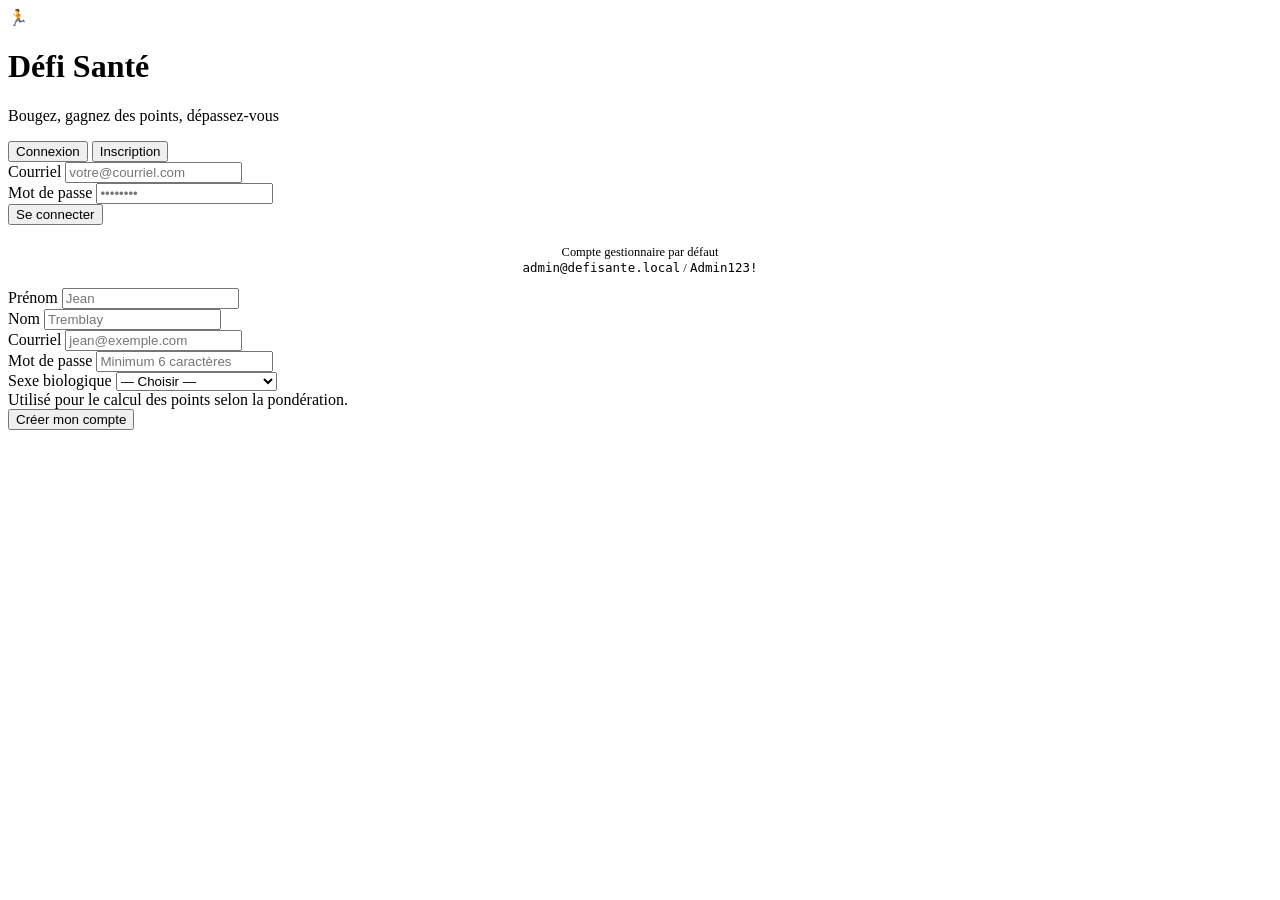
==== frontend/index.html @ 4c918627 "Changements principaux" ====
<!DOCTYPE html>
<html lang="fr">
<head>
  <meta charset="UTF-8">
  <meta name="viewport" content="width=device-width, initial-scale=1.0">
  <title>Défi Santé</title>
  <link rel="stylesheet" href="/css/style.css">
</head>
<body>
<div class="auth-page">
  <div class="auth-bg"></div>
  <div class="auth-card">

    <div class="auth-logo">
      <div class="auth-logo-mark">🏃</div>
      <h1>Défi Santé</h1>
      <p>Bougez, gagnez des points, dépassez-vous</p>
    </div>

    <div class="auth-tabs">
      <button class="auth-tab active" data-tab="connexion">Connexion</button>
      <button class="auth-tab" data-tab="inscription">Inscription</button>
    </div>

    <div id="alert-auth"></div>

    
    <div id="tab-connexion">
      <div class="form-group">
        <label class="form-label">Courriel</label>
        <input type="email" id="login-email" class="form-control" placeholder="votre@courriel.com" autocomplete="email">
      </div>
      <div class="form-group">
        <label class="form-label">Mot de passe</label>
        <input type="password" id="login-mdp" class="form-control" placeholder="••••••••" autocomplete="current-password">
      </div>
      <button class="btn btn-green btn-block btn-lg" onclick="doLogin()">Se connecter</button>
      <p style="text-align:center;margin-top:1.25rem;font-size:0.78rem;color:var(--text3)">
        Compte gestionnaire par défaut<br>
        <span style="color:var(--text2);font-family:monospace">admin@defisante.local</span> /
        <span style="color:var(--text2);font-family:monospace">Admin123!</span>
      </p>
    </div>

    
    <div id="tab-inscription" class="hidden">
      <div class="form-row">
        <div class="form-group">
          <label class="form-label">Prénom</label>
          <input type="text" id="reg-prenom" class="form-control" placeholder="Jean">
        </div>
        <div class="form-group">
          <label class="form-label">Nom</label>
          <input type="text" id="reg-nom" class="form-control" placeholder="Tremblay">
        </div>
      </div>
      <div class="form-group">
        <label class="form-label">Courriel</label>
        <input type="email" id="reg-email" class="form-control" placeholder="jean@exemple.com">
      </div>
      <div class="form-group">
        <label class="form-label">Mot de passe</label>
        <input type="password" id="reg-mdp" class="form-control" placeholder="Minimum 6 caractères">
      </div>
      <div class="form-group">
        <label class="form-label">Sexe biologique</label>
        <select id="reg-sexe" class="form-control">
          <option value="">— Choisir —</option>
          <option value="homme">Homme</option>
          <option value="femme">Femme</option>
          <option value="mixte">Préfère ne pas préciser</option>
        </select>
        <div class="form-hint">Utilisé pour le calcul des points selon la pondération.</div>
      </div>
      <button class="btn btn-green btn-block btn-lg" onclick="doRegister()">Créer mon compte</button>
    </div>

  </div>
</div>

<script src="/js/app.js"></script>
<script>
  if (Auth.isLoggedIn()) window.location.href = "/pages/tableau-de-bord.html";

  document.querySelectorAll(".auth-tab").forEach(tab => {
    tab.addEventListener("click", () => {
      document.querySelectorAll(".auth-tab").forEach(t => t.classList.remove("active"));
      tab.classList.add("active");
      const w = tab.dataset.tab;
      document.getElementById("tab-connexion").classList.toggle("hidden", w !== "connexion");
      document.getElementById("tab-inscription").classList.toggle("hidden", w !== "inscription");
      document.getElementById("alert-auth").innerHTML = "";
    });
  });

  document.addEventListener("keydown", e => {
    if (e.key !== "Enter") return;
    const active = document.querySelector(".auth-tab.active")?.dataset.tab;
    if (active === "connexion") doLogin(); else doRegister();
  });

  async function doLogin() {
    const email = document.getElementById("login-email").value.trim();
    const mdp   = document.getElementById("login-mdp").value;
    if (!email || !mdp) { showAlert("#alert-auth", "Veuillez remplir tous les champs."); return; }
    try {
      const data = await POST("/auth/connexion", { courriel: email, mot_de_passe: mdp });
      Auth.setSession(data.token, data.participant);
      window.location.href = "/pages/tableau-de-bord.html";
    } catch (e) { showAlert("#alert-auth", e.message); }
  }

  async function doRegister() {
    const prenom = document.getElementById("reg-prenom").value.trim();
    const nom    = document.getElementById("reg-nom").value.trim();
    const email  = document.getElementById("reg-email").value.trim();
    const mdp    = document.getElementById("reg-mdp").value;
    const sexe   = document.getElementById("reg-sexe").value;
    if (!prenom || !nom || !email || !mdp || !sexe) { showAlert("#alert-auth", "Veuillez remplir tous les champs."); return; }
    if (mdp.length < 6) { showAlert("#alert-auth", "Mot de passe trop court (min 6 caractères)."); return; }
    try {
      const data = await POST("/auth/inscription", { prenom, nom, courriel: email, mot_de_passe: mdp, sexe });
      Auth.setSession(data.token, data.participant);
      window.location.href = "/pages/tableau-de-bord.html";
    } catch (e) { showAlert("#alert-auth", e.message); }
  }
</script>
</body>
</html>
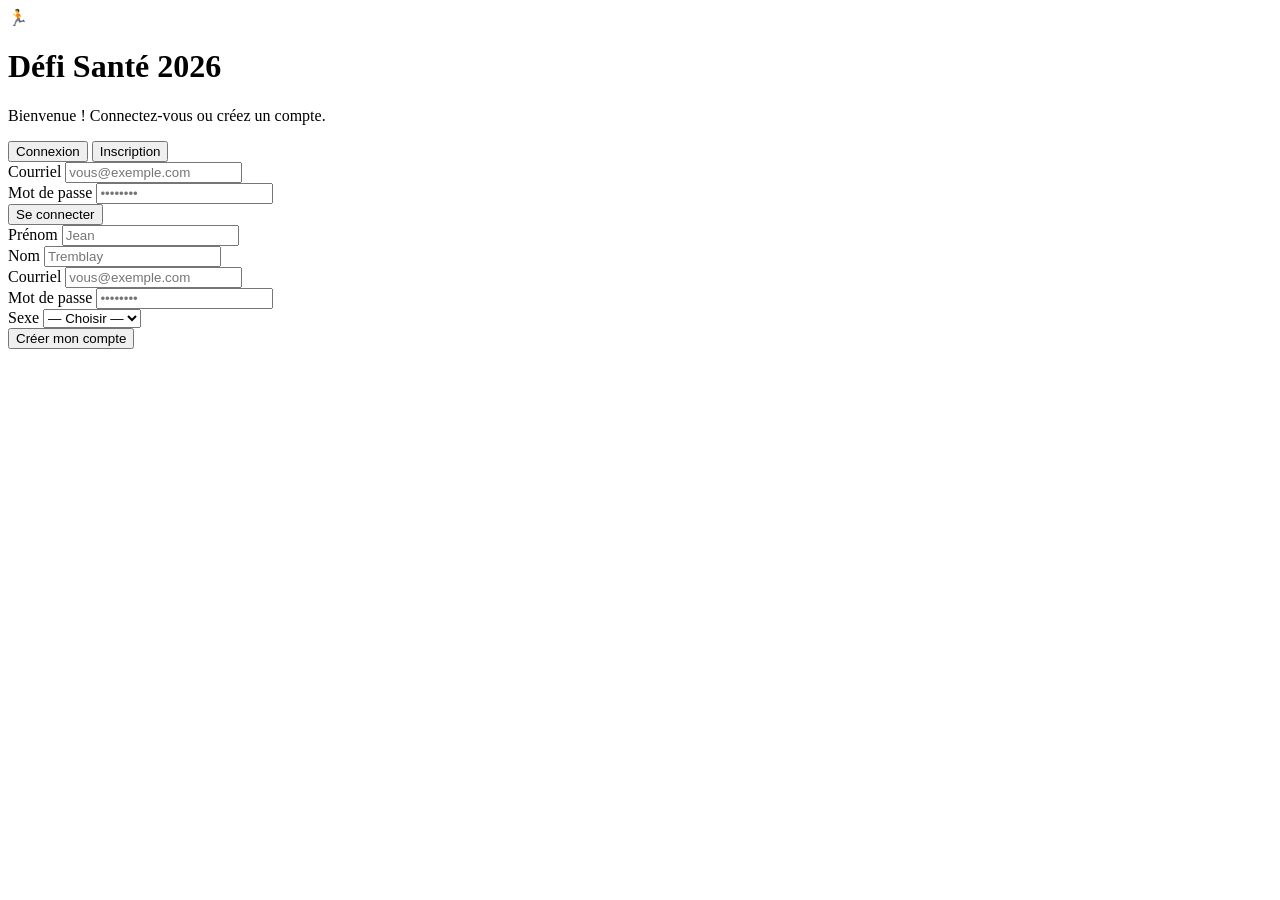
==== commit a02f29f8: "Changements" ====
--- a/frontend/index.html
+++ b/frontend/index.html
@@ -1,78 +1,80 @@
 <!DOCTYPE html>
 <html lang="fr">
 <head>
-  <meta charset="UTF-8">
-  <meta name="viewport" content="width=device-width, initial-scale=1.0">
-  <title>Défi Santé</title>
-  <link rel="stylesheet" href="/css/style.css">
+  <meta charset="UTF-8" />
+  <meta name="viewport" content="width=device-width, initial-scale=1.0" />
+  <title>Défi Santé 2026 — Connexion</title>
+  <link rel="stylesheet" href="/css/style.css" />
 </head>
 <body>
+
 <div class="auth-page">
   <div class="auth-bg"></div>
+
   <div class="auth-card">
 
     <div class="auth-logo">
       <div class="auth-logo-mark">🏃</div>
-      <h1>Défi Santé</h1>
-      <p>Bougez, gagnez des points, dépassez-vous</p>
+      <h1>Défi Santé 2026</h1>
+      <p>Bienvenue ! Connectez-vous ou créez un compte.</p>
     </div>
 
+    <!-- Onglets Connexion / Inscription -->
     <div class="auth-tabs">
-      <button class="auth-tab active" data-tab="connexion">Connexion</button>
-      <button class="auth-tab" data-tab="inscription">Inscription</button>
+      <button class="auth-tab active" id="tab-connexion" onclick="switchTab('connexion')">Connexion</button>
+      <button class="auth-tab" id="tab-inscription" onclick="switchTab('inscription')">Inscription</button>
     </div>
 
-    <div id="alert-auth"></div>
+    <!-- Alertes -->
+    <div id="alert-zone"></div>
 
-    
-    <div id="tab-connexion">
+    <!-- ===== FORMULAIRE CONNEXION ===== -->
+    <div id="form-connexion">
       <div class="form-group">
-        <label class="form-label">Courriel</label>
-        <input type="email" id="login-email" class="form-control" placeholder="votre@courriel.com" autocomplete="email">
+        <label class="form-label" for="login-courriel">Courriel</label>
+        <input class="form-control" type="email" id="login-courriel" placeholder="vous@exemple.com" />
       </div>
       <div class="form-group">
-        <label class="form-label">Mot de passe</label>
-        <input type="password" id="login-mdp" class="form-control" placeholder="••••••••" autocomplete="current-password">
+        <label class="form-label" for="login-mdp">Mot de passe</label>
+        <input class="form-control" type="password" id="login-mdp" placeholder="••••••••" />
       </div>
-      <button class="btn btn-green btn-block btn-lg" onclick="doLogin()">Se connecter</button>
-      <p style="text-align:center;margin-top:1.25rem;font-size:0.78rem;color:var(--text3)">
-        Compte gestionnaire par défaut<br>
-        <span style="color:var(--text2);font-family:monospace">admin@defisante.local</span> /
-        <span style="color:var(--text2);font-family:monospace">Admin123!</span>
-      </p>
+      <button class="btn btn-green btn-block btn-lg" id="btn-connexion" onclick="doConnexion()">
+        Se connecter
+      </button>
     </div>
 
-    
-    <div id="tab-inscription" class="hidden">
+    <!-- ===== FORMULAIRE INSCRIPTION ===== -->
+    <div id="form-inscription" class="hidden">
       <div class="form-row">
         <div class="form-group">
-          <label class="form-label">Prénom</label>
-          <input type="text" id="reg-prenom" class="form-control" placeholder="Jean">
+          <label class="form-label" for="reg-prenom">Prénom</label>
+          <input class="form-control" type="text" id="reg-prenom" placeholder="Jean" />
         </div>
         <div class="form-group">
-          <label class="form-label">Nom</label>
-          <input type="text" id="reg-nom" class="form-control" placeholder="Tremblay">
+          <label class="form-label" for="reg-nom">Nom</label>
+          <input class="form-control" type="text" id="reg-nom" placeholder="Tremblay" />
         </div>
       </div>
       <div class="form-group">
-        <label class="form-label">Courriel</label>
-        <input type="email" id="reg-email" class="form-control" placeholder="jean@exemple.com">
+        <label class="form-label" for="reg-courriel">Courriel</label>
+        <input class="form-control" type="email" id="reg-courriel" placeholder="vous@exemple.com" />
       </div>
       <div class="form-group">
-        <label class="form-label">Mot de passe</label>
-        <input type="password" id="reg-mdp" class="form-control" placeholder="Minimum 6 caractères">
+        <label class="form-label" for="reg-mdp">Mot de passe</label>
+        <input class="form-control" type="password" id="reg-mdp" placeholder="••••••••" />
       </div>
       <div class="form-group">
-        <label class="form-label">Sexe biologique</label>
-        <select id="reg-sexe" class="form-control">
+        <label class="form-label" for="reg-sexe">Sexe</label>
+        <select class="form-control" id="reg-sexe">
           <option value="">— Choisir —</option>
           <option value="homme">Homme</option>
           <option value="femme">Femme</option>
-          <option value="mixte">Préfère ne pas préciser</option>
+          <option value="mixte">Mixte</option>
         </select>
-        <div class="form-hint">Utilisé pour le calcul des points selon la pondération.</div>
       </div>
-      <button class="btn btn-green btn-block btn-lg" onclick="doRegister()">Créer mon compte</button>
+      <button class="btn btn-green btn-block btn-lg" id="btn-inscription" onclick="doInscription()">
+        Créer mon compte
+      </button>
     </div>
 
   </div>
@@ -80,50 +82,79 @@
 
 <script src="/js/app.js"></script>
 <script>
-  if (Auth.isLoggedIn()) window.location.href = "/pages/tableau-de-bord.html";
+  // Redirige si déjà connecté
+  if (Auth.isLoggedIn()) {
+    window.location.href = "/pages/tableau-de-bord.html";
+  }
 
-  document.querySelectorAll(".auth-tab").forEach(tab => {
-    tab.addEventListener("click", () => {
-      document.querySelectorAll(".auth-tab").forEach(t => t.classList.remove("active"));
-      tab.classList.add("active");
-      const w = tab.dataset.tab;
-      document.getElementById("tab-connexion").classList.toggle("hidden", w !== "connexion");
-      document.getElementById("tab-inscription").classList.toggle("hidden", w !== "inscription");
-      document.getElementById("alert-auth").innerHTML = "";
-    });
-  });
+  function switchTab(tab) {
+    document.getElementById("alert-zone").innerHTML = "";
+    document.getElementById("tab-connexion").classList.toggle("active", tab === "connexion");
+    document.getElementById("tab-inscription").classList.toggle("active", tab === "inscription");
+    document.getElementById("form-connexion").classList.toggle("hidden", tab !== "connexion");
+    document.getElementById("form-inscription").classList.toggle("hidden", tab !== "inscription");
+  }
 
-  document.addEventListener("keydown", e => {
-    if (e.key !== "Enter") return;
-    const active = document.querySelector(".auth-tab.active")?.dataset.tab;
-    if (active === "connexion") doLogin(); else doRegister();
-  });
+  async function doConnexion() {
+    const courriel = document.getElementById("login-courriel").value.trim();
+    const mot_de_passe = document.getElementById("login-mdp").value;
+    const btn = document.getElementById("btn-connexion");
 
-  async function doLogin() {
-    const email = document.getElementById("login-email").value.trim();
-    const mdp   = document.getElementById("login-mdp").value;
-    if (!email || !mdp) { showAlert("#alert-auth", "Veuillez remplir tous les champs."); return; }
+    if (!courriel || !mot_de_passe) {
+      showAlert("#alert-zone", "Veuillez remplir tous les champs.", "error");
+      return;
+    }
+
+    btn.disabled = true;
+    btn.innerHTML = '<div class="spinner"></div>';
+
     try {
-      const data = await POST("/auth/connexion", { courriel: email, mot_de_passe: mdp });
+      const data = await POST("/auth/connexion", { courriel, mot_de_passe });
       Auth.setSession(data.token, data.participant);
       window.location.href = "/pages/tableau-de-bord.html";
-    } catch (e) { showAlert("#alert-auth", e.message); }
+    } catch (err) {
+      showAlert("#alert-zone", err.message, "error");
+      btn.disabled = false;
+      btn.innerHTML = "Se connecter";
+    }
   }
 
-  async function doRegister() {
+  async function doInscription() {
     const prenom = document.getElementById("reg-prenom").value.trim();
-    const nom    = document.getElementById("reg-nom").value.trim();
-    const email  = document.getElementById("reg-email").value.trim();
-    const mdp    = document.getElementById("reg-mdp").value;
-    const sexe   = document.getElementById("reg-sexe").value;
-    if (!prenom || !nom || !email || !mdp || !sexe) { showAlert("#alert-auth", "Veuillez remplir tous les champs."); return; }
-    if (mdp.length < 6) { showAlert("#alert-auth", "Mot de passe trop court (min 6 caractères)."); return; }
+    const nom = document.getElementById("reg-nom").value.trim();
+    const courriel = document.getElementById("reg-courriel").value.trim();
+    const mot_de_passe = document.getElementById("reg-mdp").value;
+    const sexe = document.getElementById("reg-sexe").value;
+    const btn = document.getElementById("btn-inscription");
+
+    if (!prenom || !nom || !courriel || !mot_de_passe || !sexe) {
+      showAlert("#alert-zone", "Veuillez remplir tous les champs.", "error");
+      return;
+    }
+
+    btn.disabled = true;
+    btn.innerHTML = '<div class="spinner"></div>';
+
     try {
-      const data = await POST("/auth/inscription", { prenom, nom, courriel: email, mot_de_passe: mdp, sexe });
+      const data = await POST("/auth/inscription", { prenom, nom, courriel, mot_de_passe, sexe });
       Auth.setSession(data.token, data.participant);
       window.location.href = "/pages/tableau-de-bord.html";
-    } catch (e) { showAlert("#alert-auth", e.message); }
+    } catch (err) {
+      showAlert("#alert-zone", err.message, "error");
+      btn.disabled = false;
+      btn.innerHTML = "Créer mon compte";
+    }
   }
+
+  // Soumettre avec Enter
+  document.addEventListener("keydown", (e) => {
+    if (e.key !== "Enter") return;
+    const tabActif = document.getElementById("form-connexion").classList.contains("hidden")
+      ? "inscription" : "connexion";
+    if (tabActif === "connexion") doConnexion();
+    else doInscription();
+  });
 </script>
+
 </body>
 </html>
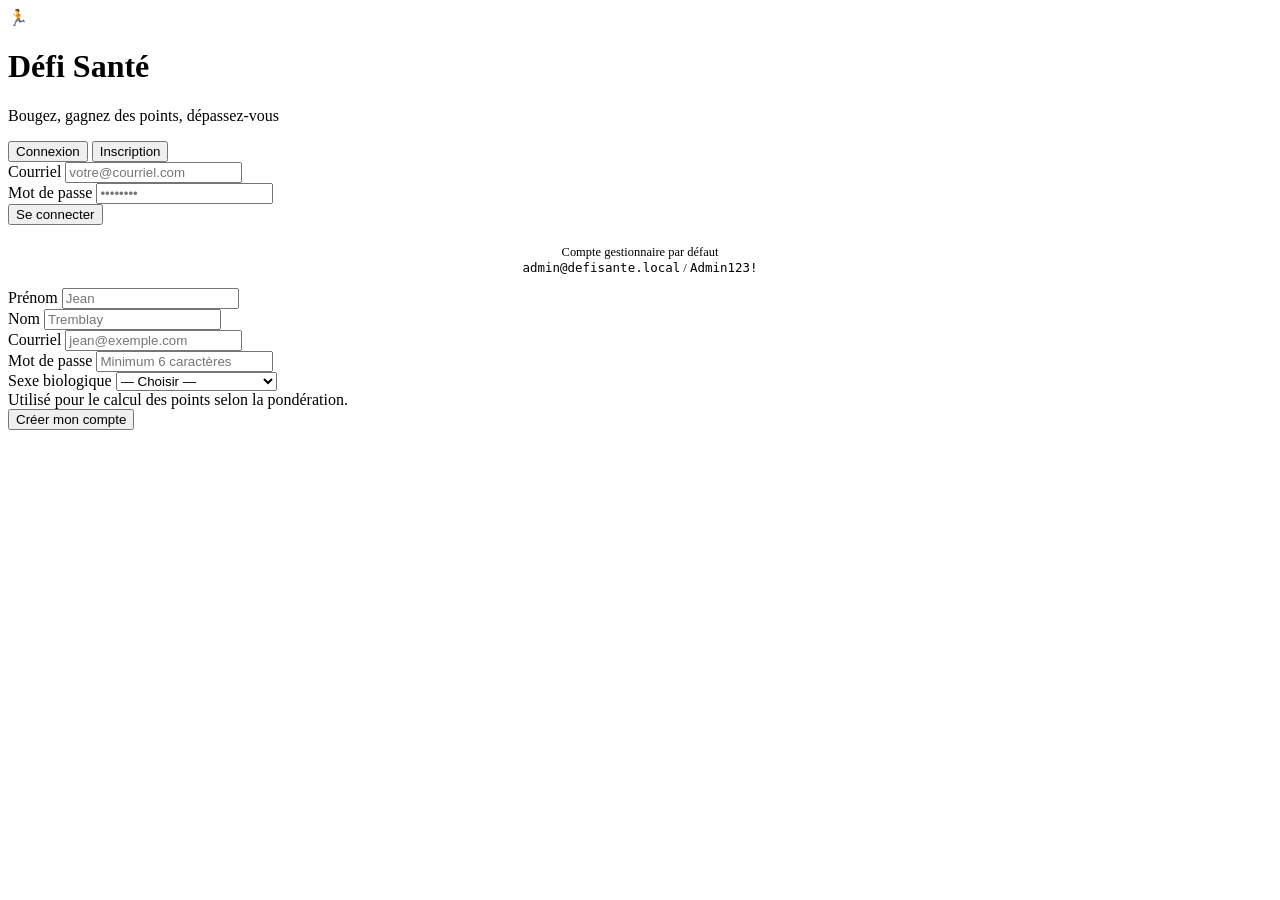
==== commit 352d01b9: "c1" ====
--- a/frontend/index.html
+++ b/frontend/index.html
@@ -1,80 +1,78 @@
 <!DOCTYPE html>
 <html lang="fr">
 <head>
-  <meta charset="UTF-8" />
-  <meta name="viewport" content="width=device-width, initial-scale=1.0" />
-  <title>Défi Santé 2026 — Connexion</title>
-  <link rel="stylesheet" href="/css/style.css" />
+  <meta charset="UTF-8">
+  <meta name="viewport" content="width=device-width, initial-scale=1.0">
+  <title>Défi Santé</title>
+  <link rel="stylesheet" href="/css/style.css">
 </head>
 <body>
-
 <div class="auth-page">
   <div class="auth-bg"></div>
-
   <div class="auth-card">
 
     <div class="auth-logo">
       <div class="auth-logo-mark">🏃</div>
-      <h1>Défi Santé 2026</h1>
-      <p>Bienvenue ! Connectez-vous ou créez un compte.</p>
+      <h1>Défi Santé</h1>
+      <p>Bougez, gagnez des points, dépassez-vous</p>
     </div>
 
-    <!-- Onglets Connexion / Inscription -->
     <div class="auth-tabs">
-      <button class="auth-tab active" id="tab-connexion" onclick="switchTab('connexion')">Connexion</button>
-      <button class="auth-tab" id="tab-inscription" onclick="switchTab('inscription')">Inscription</button>
+      <button class="auth-tab active" data-tab="connexion">Connexion</button>
+      <button class="auth-tab" data-tab="inscription">Inscription</button>
     </div>
 
-    <!-- Alertes -->
-    <div id="alert-zone"></div>
+    <div id="alert-auth"></div>
 
-    <!-- ===== FORMULAIRE CONNEXION ===== -->
-    <div id="form-connexion">
+    <!-- CONNEXION -->
+    <div id="tab-connexion">
       <div class="form-group">
-        <label class="form-label" for="login-courriel">Courriel</label>
-        <input class="form-control" type="email" id="login-courriel" placeholder="vous@exemple.com" />
+        <label class="form-label">Courriel</label>
+        <input type="email" id="login-email" class="form-control" placeholder="votre@courriel.com" autocomplete="email">
       </div>
       <div class="form-group">
-        <label class="form-label" for="login-mdp">Mot de passe</label>
-        <input class="form-control" type="password" id="login-mdp" placeholder="••••••••" />
+        <label class="form-label">Mot de passe</label>
+        <input type="password" id="login-mdp" class="form-control" placeholder="••••••••" autocomplete="current-password">
       </div>
-      <button class="btn btn-green btn-block btn-lg" id="btn-connexion" onclick="doConnexion()">
-        Se connecter
-      </button>
+      <button class="btn btn-green btn-block btn-lg" onclick="doLogin()">Se connecter</button>
+      <p style="text-align:center;margin-top:1.25rem;font-size:0.78rem;color:var(--text3)">
+        Compte gestionnaire par défaut<br>
+        <span style="color:var(--text2);font-family:monospace">admin@defisante.local</span> /
+        <span style="color:var(--text2);font-family:monospace">Admin123!</span>
+      </p>
     </div>
 
-    <!-- ===== FORMULAIRE INSCRIPTION ===== -->
-    <div id="form-inscription" class="hidden">
+    <!-- INSCRIPTION -->
+    <div id="tab-inscription" class="hidden">
       <div class="form-row">
         <div class="form-group">
-          <label class="form-label" for="reg-prenom">Prénom</label>
-          <input class="form-control" type="text" id="reg-prenom" placeholder="Jean" />
+          <label class="form-label">Prénom</label>
+          <input type="text" id="reg-prenom" class="form-control" placeholder="Jean">
         </div>
         <div class="form-group">
-          <label class="form-label" for="reg-nom">Nom</label>
-          <input class="form-control" type="text" id="reg-nom" placeholder="Tremblay" />
+          <label class="form-label">Nom</label>
+          <input type="text" id="reg-nom" class="form-control" placeholder="Tremblay">
         </div>
       </div>
       <div class="form-group">
-        <label class="form-label" for="reg-courriel">Courriel</label>
-        <input class="form-control" type="email" id="reg-courriel" placeholder="vous@exemple.com" />
+        <label class="form-label">Courriel</label>
+        <input type="email" id="reg-email" class="form-control" placeholder="jean@exemple.com">
       </div>
       <div class="form-group">
-        <label class="form-label" for="reg-mdp">Mot de passe</label>
-        <input class="form-control" type="password" id="reg-mdp" placeholder="••••••••" />
+        <label class="form-label">Mot de passe</label>
+        <input type="password" id="reg-mdp" class="form-control" placeholder="Minimum 6 caractères">
       </div>
       <div class="form-group">
-        <label class="form-label" for="reg-sexe">Sexe</label>
-        <select class="form-control" id="reg-sexe">
+        <label class="form-label">Sexe biologique</label>
+        <select id="reg-sexe" class="form-control">
           <option value="">— Choisir —</option>
           <option value="homme">Homme</option>
           <option value="femme">Femme</option>
-          <option value="mixte">Mixte</option>
+          <option value="mixte">Préfère ne pas préciser</option>
         </select>
+        <div class="form-hint">Utilisé pour le calcul des points selon la pondération.</div>
       </div>
-      <button class="btn btn-green btn-block btn-lg" id="btn-inscription" onclick="doInscription()">
-        Créer mon compte
-      </button>
+      <button class="btn btn-green btn-block btn-lg" onclick="doRegister()">Créer mon compte</button>
     </div>
 
   </div>
@@ -82,79 +80,50 @@
 
 <script src="/js/app.js"></script>
 <script>
-  // Redirige si déjà connecté
-  if (Auth.isLoggedIn()) {
-    window.location.href = "/pages/tableau-de-bord.html";
+  if (Auth.isLoggedIn()) window.location.href = "/pages/tableau-de-bord.html";
+
+  document.querySelectorAll(".auth-tab").forEach(tab => {
+    tab.addEventListener("click", () => {
+      document.querySelectorAll(".auth-tab").forEach(t => t.classList.remove("active"));
+      tab.classList.add("active");
+      const w = tab.dataset.tab;
+      document.getElementById("tab-connexion").classList.toggle("hidden", w !== "connexion");
+      document.getElementById("tab-inscription").classList.toggle("hidden", w !== "inscription");
+      document.getElementById("alert-auth").innerHTML = "";
+    });
+  });
+
+  document.addEventListener("keydown", e => {
+    if (e.key !== "Enter") return;
+    const active = document.querySelector(".auth-tab.active")?.dataset.tab;
+    if (active === "connexion") doLogin(); else doRegister();
+  });
+
+  async function doLogin() {
+    const email = document.getElementById("login-email").value.trim();
+    const mdp   = document.getElementById("login-mdp").value;
+    if (!email || !mdp) { showAlert("#alert-auth", "Veuillez remplir tous les champs."); return; }
+    try {
+      const data = await POST("/auth/connexion", { courriel: email, mot_de_passe: mdp });
+      Auth.setSession(data.token, data.participant);
+      window.location.href = "/pages/tableau-de-bord.html";
+    } catch (e) { showAlert("#alert-auth", e.message); }
   }
 
-  function switchTab(tab) {
-    document.getElementById("alert-zone").innerHTML = "";
-    document.getElementById("tab-connexion").classList.toggle("active", tab === "connexion");
-    document.getElementById("tab-inscription").classList.toggle("active", tab === "inscription");
-    document.getElementById("form-connexion").classList.toggle("hidden", tab !== "connexion");
-    document.getElementById("form-inscription").classList.toggle("hidden", tab !== "inscription");
-  }
-
-  async function doConnexion() {
-    const courriel = document.getElementById("login-courriel").value.trim();
-    const mot_de_passe = document.getElementById("login-mdp").value;
-    const btn = document.getElementById("btn-connexion");
-
-    if (!courriel || !mot_de_passe) {
-      showAlert("#alert-zone", "Veuillez remplir tous les champs.", "error");
-      return;
-    }
-
-    btn.disabled = true;
-    btn.innerHTML = '<div class="spinner"></div>';
-
+  async function doRegister() {
+    const prenom = document.getElementById("reg-prenom").value.trim();
+    const nom    = document.getElementById("reg-nom").value.trim();
+    const email  = document.getElementById("reg-email").value.trim();
+    const mdp    = document.getElementById("reg-mdp").value;
+    const sexe   = document.getElementById("reg-sexe").value;
+    if (!prenom || !nom || !email || !mdp || !sexe) { showAlert("#alert-auth", "Veuillez remplir tous les champs."); return; }
+    if (mdp.length < 6) { showAlert("#alert-auth", "Mot de passe trop court (min 6 caractères)."); return; }
     try {
-      const data = await POST("/auth/connexion", { courriel, mot_de_passe });
+      const data = await POST("/auth/inscription", { prenom, nom, courriel: email, mot_de_passe: mdp, sexe });
       Auth.setSession(data.token, data.participant);
       window.location.href = "/pages/tableau-de-bord.html";
-    } catch (err) {
-      showAlert("#alert-zone", err.message, "error");
-      btn.disabled = false;
-      btn.innerHTML = "Se connecter";
-    }
+    } catch (e) { showAlert("#alert-auth", e.message); }
   }
-
-  async function doInscription() {
-    const prenom = document.getElementById("reg-prenom").value.trim();
-    const nom = document.getElementById("reg-nom").value.trim();
-    const courriel = document.getElementById("reg-courriel").value.trim();
-    const mot_de_passe = document.getElementById("reg-mdp").value;
-    const sexe = document.getElementById("reg-sexe").value;
-    const btn = document.getElementById("btn-inscription");
-
-    if (!prenom || !nom || !courriel || !mot_de_passe || !sexe) {
-      showAlert("#alert-zone", "Veuillez remplir tous les champs.", "error");
-      return;
-    }
-
-    btn.disabled = true;
-    btn.innerHTML = '<div class="spinner"></div>';
-
-    try {
-      const data = await POST("/auth/inscription", { prenom, nom, courriel, mot_de_passe, sexe });
-      Auth.setSession(data.token, data.participant);
-      window.location.href = "/pages/tableau-de-bord.html";
-    } catch (err) {
-      showAlert("#alert-zone", err.message, "error");
-      btn.disabled = false;
-      btn.innerHTML = "Créer mon compte";
-    }
-  }
-
-  // Soumettre avec Enter
-  document.addEventListener("keydown", (e) => {
-    if (e.key !== "Enter") return;
-    const tabActif = document.getElementById("form-connexion").classList.contains("hidden")
-      ? "inscription" : "connexion";
-    if (tabActif === "connexion") doConnexion();
-    else doInscription();
-  });
 </script>
-
 </body>
 </html>
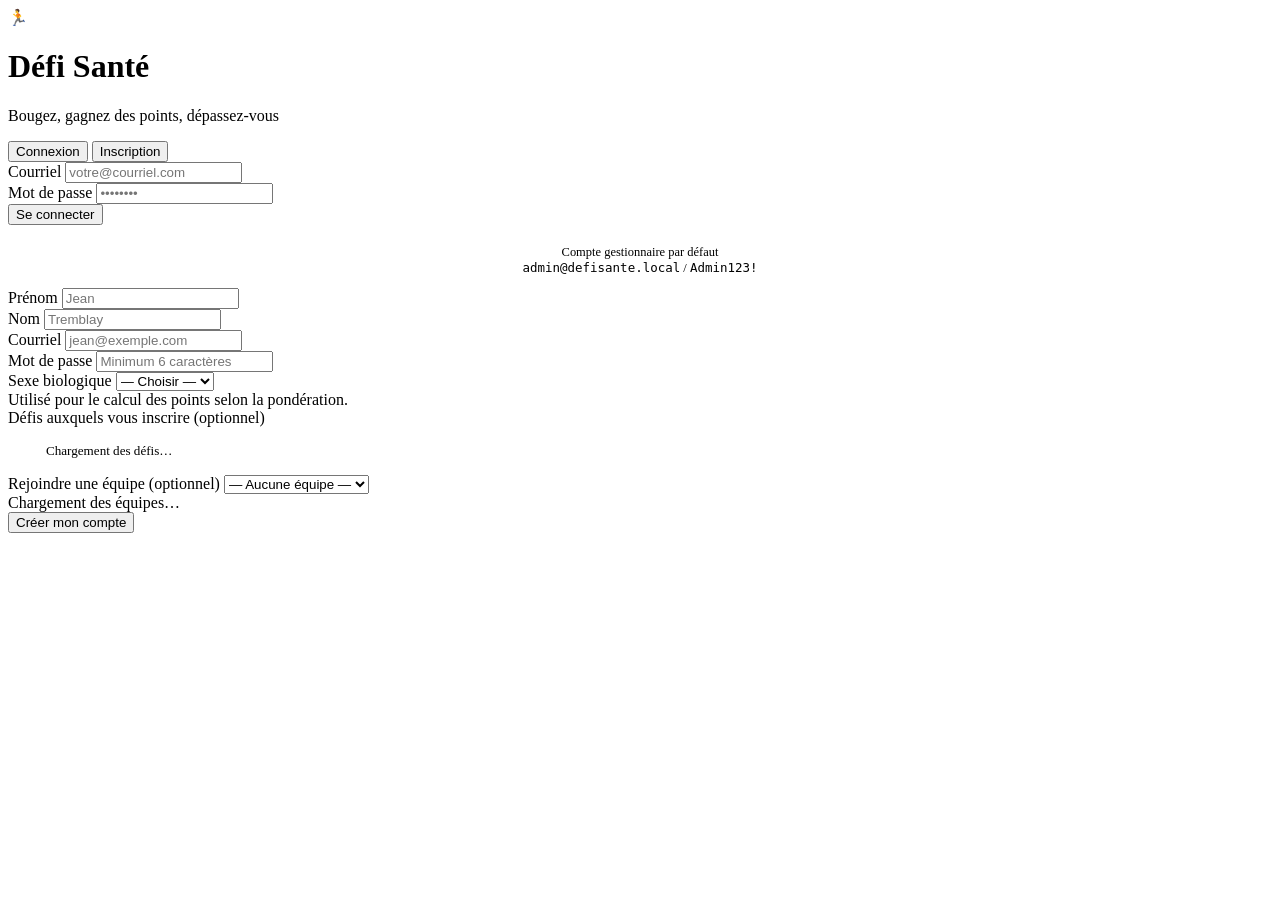
==== commit 0945ddb2: "Changement inclusivité" ====
--- a/frontend/index.html
+++ b/frontend/index.html
@@ -5,6 +5,16 @@
   <meta name="viewport" content="width=device-width, initial-scale=1.0">
   <title>Défi Santé</title>
   <link rel="stylesheet" href="/css/style.css">
+  <style>
+    .checkbox-group { display: flex; flex-direction: column; gap: 0.5rem; max-height: 160px; overflow-y: auto; padding: 0.5rem; background: var(--bg3); border: 1px solid var(--border); border-radius: var(--radius-sm); }
+    .checkbox-item { display: flex; align-items: center; gap: 0.6rem; cursor: pointer; padding: 0.35rem 0.5rem; border-radius: var(--radius-xs); transition: background 0.15s; }
+    .checkbox-item:hover { background: var(--bg2); }
+    .checkbox-item input[type=checkbox] { accent-color: var(--accent); width: 15px; height: 15px; flex-shrink: 0; cursor: pointer; }
+    .checkbox-item label { font-size: 0.85rem; color: var(--text2); cursor: pointer; flex: 1; }
+    .checkbox-item .defi-dates { font-size: 0.72rem; color: var(--text3); display: block; margin-top: 0.1rem; }
+    .badge-actif { display: inline-block; background: rgba(61,220,132,0.15); color: var(--accent); border-radius: 99px; padding: 0.05rem 0.45rem; font-size: 0.68rem; font-weight: 700; margin-left: 0.4rem; vertical-align: middle; }
+    .form-loading { color: var(--text3); font-size: 0.82rem; display: flex; align-items: center; gap: 0.5rem; padding: 0.5rem; }
+  </style>
 </head>
 <body>
 <div class="auth-page">
@@ -68,10 +78,29 @@
           <option value="">— Choisir —</option>
           <option value="homme">Homme</option>
           <option value="femme">Femme</option>
-          <option value="mixte">Préfère ne pas préciser</option>
+          <option value="non-binaire">Non-binaire</option>
+          <option value="autre">Autre</option>
         </select>
         <div class="form-hint">Utilisé pour le calcul des points selon la pondération.</div>
       </div>
+
+      <!-- DÉFIS DISPONIBLES -->
+      <div class="form-group">
+        <label class="form-label">Défis auxquels vous inscrire <span style="color:var(--text3);font-weight:400">(optionnel)</span></label>
+        <div id="reg-defis-list" class="checkbox-group">
+          <div class="form-loading"><div class="spinner" style="width:14px;height:14px;border-width:2px"></div> Chargement des défis…</div>
+        </div>
+      </div>
+
+      <!-- ÉQUIPE -->
+      <div class="form-group">
+        <label class="form-label">Rejoindre une équipe <span style="color:var(--text3);font-weight:400">(optionnel)</span></label>
+        <select id="reg-equipe" class="form-control">
+          <option value="">— Aucune équipe —</option>
+        </select>
+        <div class="form-hint" id="reg-equipe-hint">Chargement des équipes…</div>
+      </div>
+
       <button class="btn btn-green btn-block btn-lg" onclick="doRegister()">Créer mon compte</button>
     </div>
 
@@ -81,6 +110,60 @@
 <script src="/js/app.js"></script>
 <script>
   if (Auth.isLoggedIn()) window.location.href = "/pages/tableau-de-bord.html";
+
+  const API_BASE_PUBLIC = "http://localhost:5000/api";
+
+  // Formateur de date local (sans JWT)
+  function fmtDateLocal(d) {
+    return new Date(d + "T00:00:00").toLocaleDateString("fr-CA", { day: "numeric", month: "short", year: "numeric" });
+  }
+
+  // Charger défis et équipes publiquement dès l'ouverture de l'onglet inscription
+  async function chargerOptionsInscription() {
+    // Défis
+    try {
+      const res = await fetch(`${API_BASE_PUBLIC}/auth/defis-publics`);
+      const defis = await res.json();
+      const container = document.getElementById("reg-defis-list");
+      if (!defis.length) {
+        container.innerHTML = '<div style="font-size:0.82rem;color:var(--text3);padding:0.5rem">Aucun défi disponible pour le moment.</div>';
+      } else {
+        container.innerHTML = defis.map(d => `
+          <label class="checkbox-item">
+            <input type="checkbox" name="reg-defi" value="${d.id_defi}">
+            <span>
+              <span>${d.nom}${d.actif ? '<span class="badge-actif">En cours</span>' : ''}</span>
+              <span class="defi-dates">${fmtDateLocal(d.date_debut)} → ${fmtDateLocal(d.date_fin)}</span>
+            </span>
+          </label>`).join("");
+      }
+    } catch {
+      document.getElementById("reg-defis-list").innerHTML = '<div style="font-size:0.82rem;color:var(--text3);padding:0.5rem">Impossible de charger les défis.</div>';
+    }
+
+    // Équipes
+    try {
+      const res = await fetch(`${API_BASE_PUBLIC}/auth/equipes-publiques`);
+      const equipes = await res.json();
+      const sel = document.getElementById("reg-equipe");
+      const hint = document.getElementById("reg-equipe-hint");
+      if (!equipes.length) {
+        hint.textContent = "Aucune équipe disponible pour le moment.";
+      } else {
+        equipes.forEach(e => {
+          const full = e.nb_membres >= 4;
+          const opt = document.createElement("option");
+          opt.value = e.id_equipe;
+          opt.textContent = `${e.nom} (${e.nb_membres}/4 membre${e.nb_membres !== 1 ? 's' : ''})`;
+          if (full) { opt.disabled = true; opt.textContent += " — complète"; }
+          sel.appendChild(opt);
+        });
+        hint.textContent = "Vous pourrez être affecté·e à une équipe par un gestionnaire.";
+      }
+    } catch {
+      document.getElementById("reg-equipe-hint").textContent = "Impossible de charger les équipes.";
+    }
+  }
 
   document.querySelectorAll(".auth-tab").forEach(tab => {
     tab.addEventListener("click", () => {
@@ -90,6 +173,7 @@
       document.getElementById("tab-connexion").classList.toggle("hidden", w !== "connexion");
       document.getElementById("tab-inscription").classList.toggle("hidden", w !== "inscription");
       document.getElementById("alert-auth").innerHTML = "";
+      if (w === "inscription") chargerOptionsInscription();
     });
   });
 
@@ -116,10 +200,17 @@
     const email  = document.getElementById("reg-email").value.trim();
     const mdp    = document.getElementById("reg-mdp").value;
     const sexe   = document.getElementById("reg-sexe").value;
-    if (!prenom || !nom || !email || !mdp || !sexe) { showAlert("#alert-auth", "Veuillez remplir tous les champs."); return; }
+    if (!prenom || !nom || !email || !mdp || !sexe) { showAlert("#alert-auth", "Veuillez remplir tous les champs obligatoires."); return; }
     if (mdp.length < 6) { showAlert("#alert-auth", "Mot de passe trop court (min 6 caractères)."); return; }
-    try {
-      const data = await POST("/auth/inscription", { prenom, nom, courriel: email, mot_de_passe: mdp, sexe });
+
+    // Récupérer les défis cochés
+    const id_defis = [...document.querySelectorAll('input[name="reg-defi"]:checked')].map(i => parseInt(i.value));
+
+    // Récupérer l'équipe sélectionnée
+    const id_equipe = parseInt(document.getElementById("reg-equipe").value) || null;
+
+    try {
+      const data = await POST("/auth/inscription", { prenom, nom, courriel: email, mot_de_passe: mdp, sexe, id_defis, id_equipe });
       Auth.setSession(data.token, data.participant);
       window.location.href = "/pages/tableau-de-bord.html";
     } catch (e) { showAlert("#alert-auth", e.message); }
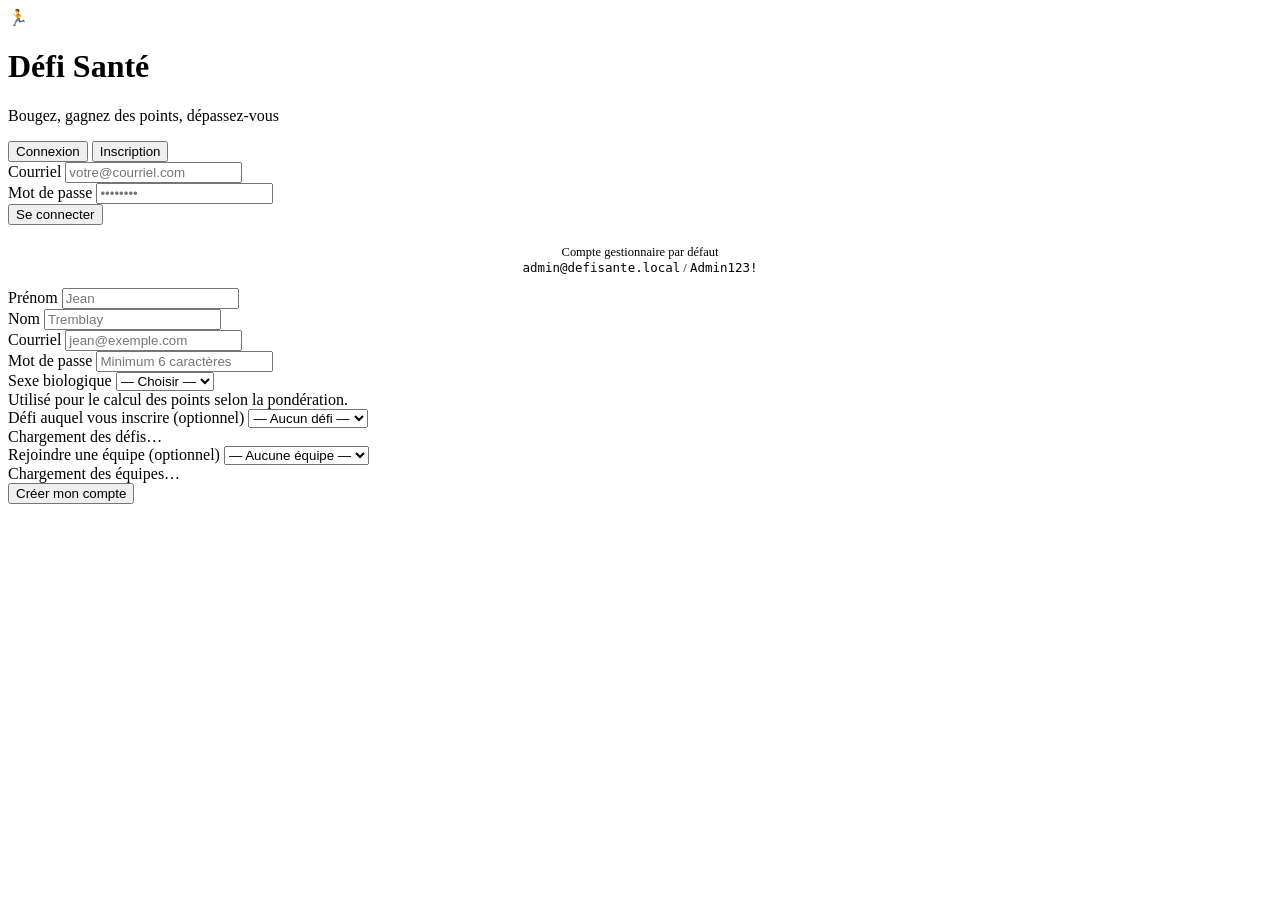
==== commit 79319d02: "Changement" ====
--- a/frontend/index.html
+++ b/frontend/index.html
@@ -86,10 +86,11 @@
 
       <!-- DÉFIS DISPONIBLES -->
       <div class="form-group">
-        <label class="form-label">Défis auxquels vous inscrire <span style="color:var(--text3);font-weight:400">(optionnel)</span></label>
-        <div id="reg-defis-list" class="checkbox-group">
-          <div class="form-loading"><div class="spinner" style="width:14px;height:14px;border-width:2px"></div> Chargement des défis…</div>
-        </div>
+        <label class="form-label">Défi auquel vous inscrire <span style="color:var(--text3);font-weight:400">(optionnel)</span></label>
+        <select id="reg-defi-sel" class="form-control">
+          <option value="">— Aucun défi —</option>
+        </select>
+        <div class="form-hint" id="reg-defi-hint">Chargement des défis…</div>
       </div>
 
       <!-- ÉQUIPE -->
@@ -124,21 +125,22 @@
     try {
       const res = await fetch(`${API_BASE_PUBLIC}/auth/defis-publics`);
       const defis = await res.json();
-      const container = document.getElementById("reg-defis-list");
+      const sel = document.getElementById("reg-defi-sel");
+      const hint = document.getElementById("reg-defi-hint");
       if (!defis.length) {
-        container.innerHTML = '<div style="font-size:0.82rem;color:var(--text3);padding:0.5rem">Aucun défi disponible pour le moment.</div>';
+        hint.textContent = "Aucun défi disponible pour le moment.";
       } else {
-        container.innerHTML = defis.map(d => `
-          <label class="checkbox-item">
-            <input type="checkbox" name="reg-defi" value="${d.id_defi}">
-            <span>
-              <span>${d.nom}${d.actif ? '<span class="badge-actif">En cours</span>' : ''}</span>
-              <span class="defi-dates">${fmtDateLocal(d.date_debut)} → ${fmtDateLocal(d.date_fin)}</span>
-            </span>
-          </label>`).join("");
+        defis.forEach(d => {
+          const opt = document.createElement("option");
+          opt.value = d.id_defi;
+          opt.textContent = `${d.nom} (${fmtDateLocal(d.date_debut)} → ${fmtDateLocal(d.date_fin)})${d.actif ? " ✓ En cours" : ""}`;
+          if (d.actif) opt.selected = true;
+          sel.appendChild(opt);
+        });
+        hint.textContent = "Vous pouvez vous inscrire à un défi maintenant ou plus tard.";
       }
     } catch {
-      document.getElementById("reg-defis-list").innerHTML = '<div style="font-size:0.82rem;color:var(--text3);padding:0.5rem">Impossible de charger les défis.</div>';
+      document.getElementById("reg-defi-hint").textContent = "Impossible de charger les défis.";
     }
 
     // Équipes
@@ -203,8 +205,9 @@
     if (!prenom || !nom || !email || !mdp || !sexe) { showAlert("#alert-auth", "Veuillez remplir tous les champs obligatoires."); return; }
     if (mdp.length < 6) { showAlert("#alert-auth", "Mot de passe trop court (min 6 caractères)."); return; }
 
-    // Récupérer les défis cochés
-    const id_defis = [...document.querySelectorAll('input[name="reg-defi"]:checked')].map(i => parseInt(i.value));
+    // Récupérer le défi sélectionné
+    const defi_val = document.getElementById("reg-defi-sel").value;
+    const id_defis = defi_val ? [parseInt(defi_val)] : [];
 
     // Récupérer l'équipe sélectionnée
     const id_equipe = parseInt(document.getElementById("reg-equipe").value) || null;
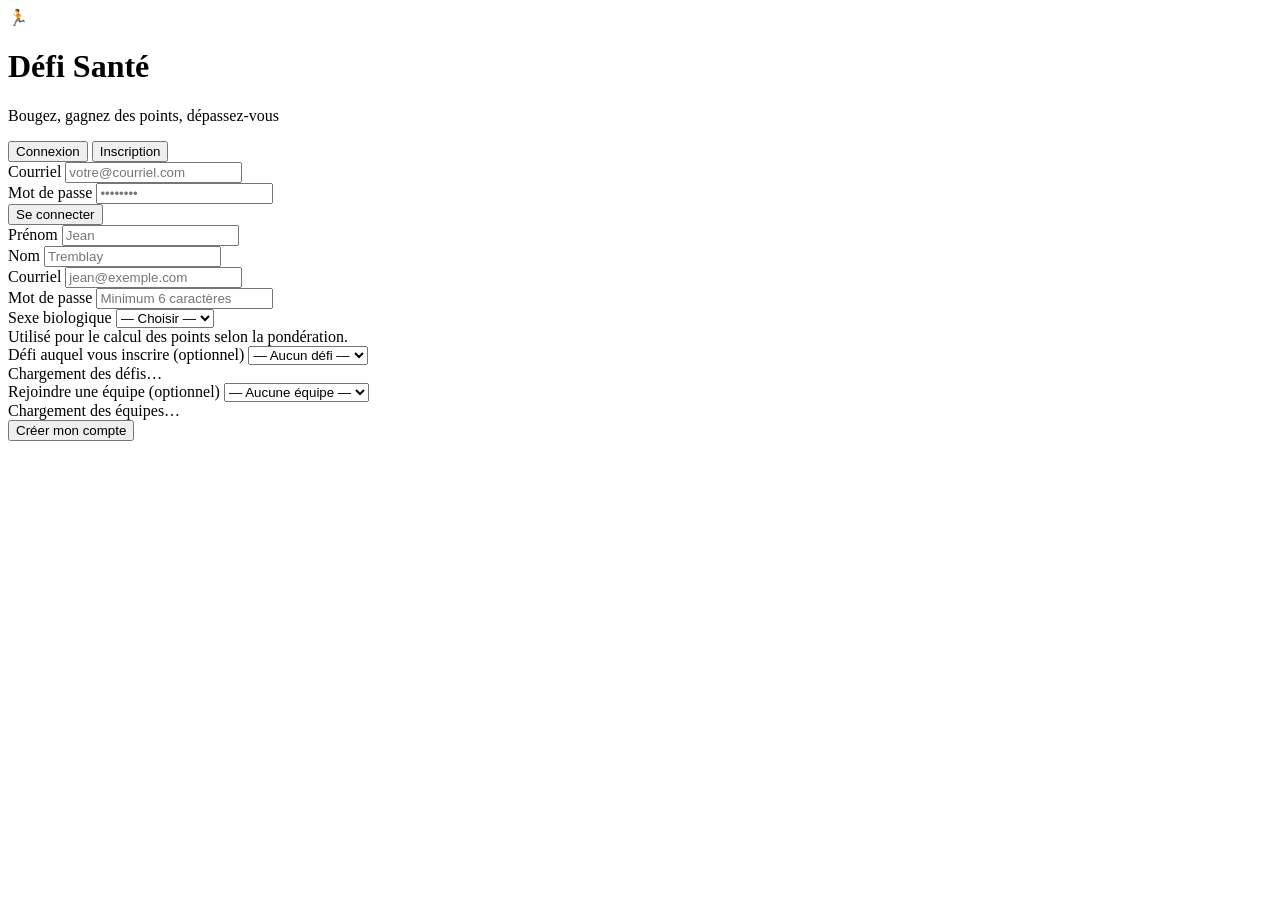
==== commit 5cccf38a: "Changements finaux" ====
--- a/frontend/index.html
+++ b/frontend/index.html
@@ -45,11 +45,7 @@
         <input type="password" id="login-mdp" class="form-control" placeholder="••••••••" autocomplete="current-password">
       </div>
       <button class="btn btn-green btn-block btn-lg" onclick="doLogin()">Se connecter</button>
-      <p style="text-align:center;margin-top:1.25rem;font-size:0.78rem;color:var(--text3)">
-        Compte gestionnaire par défaut<br>
-        <span style="color:var(--text2);font-family:monospace">admin@defisante.local</span> /
-        <span style="color:var(--text2);font-family:monospace">Admin123!</span>
-      </p>
+
     </div>
 
     <!-- INSCRIPTION -->
@@ -220,4 +216,4 @@
   }
 </script>
 </body>
-</html>
+</html>
